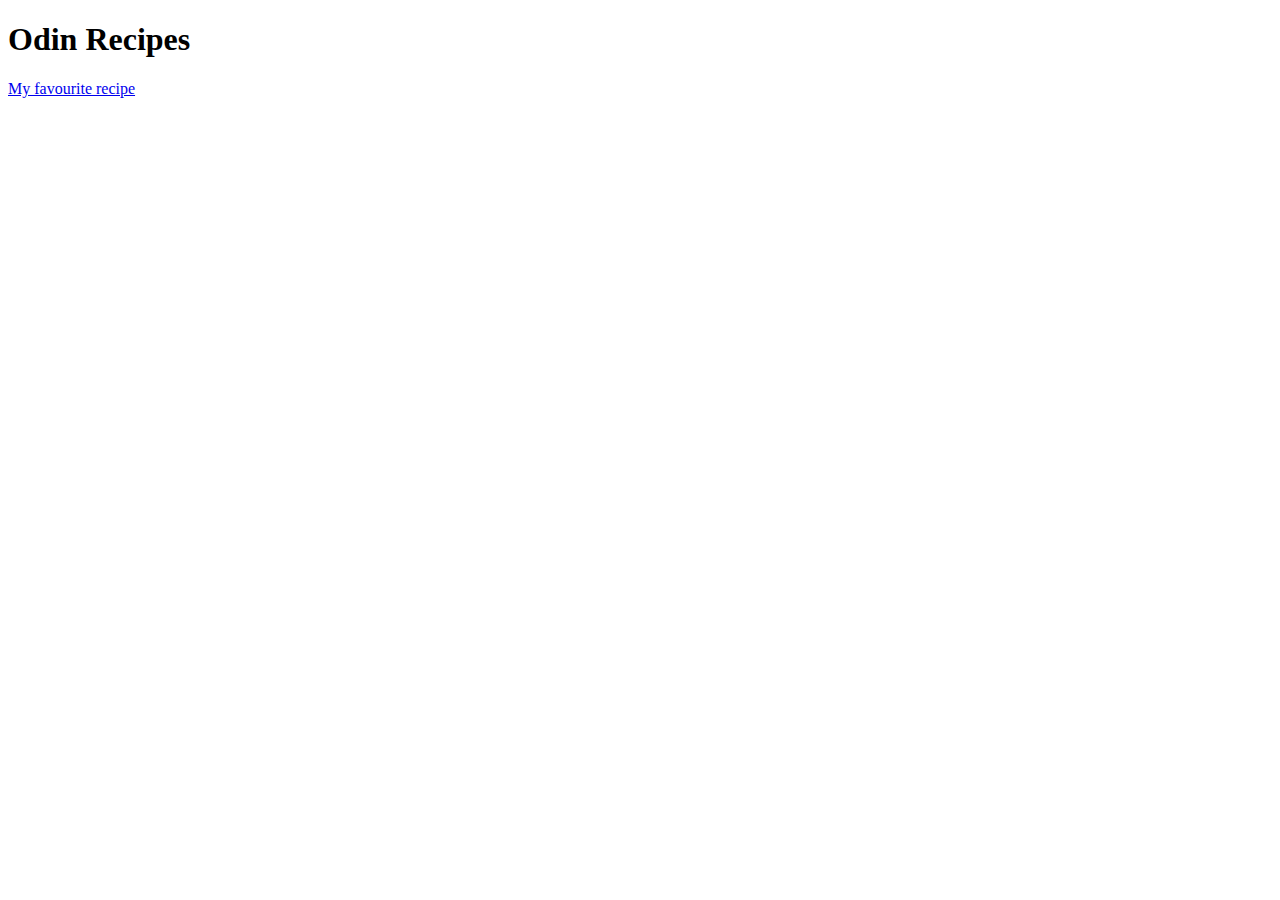
==== index.html @ c9605292 "Link lasagna to index.html and add picture" ====
<!DOCTYPE html>
<html lang="en">
    <head>
        <meta charset="UTF-8">
        <title>Odin Recipes</title>
    </head>
    <body>
        <h1>Odin Recipes</h1>
        <a href="recipes/lasagna.html">My favourite recipe</a>
    </body>
</html>
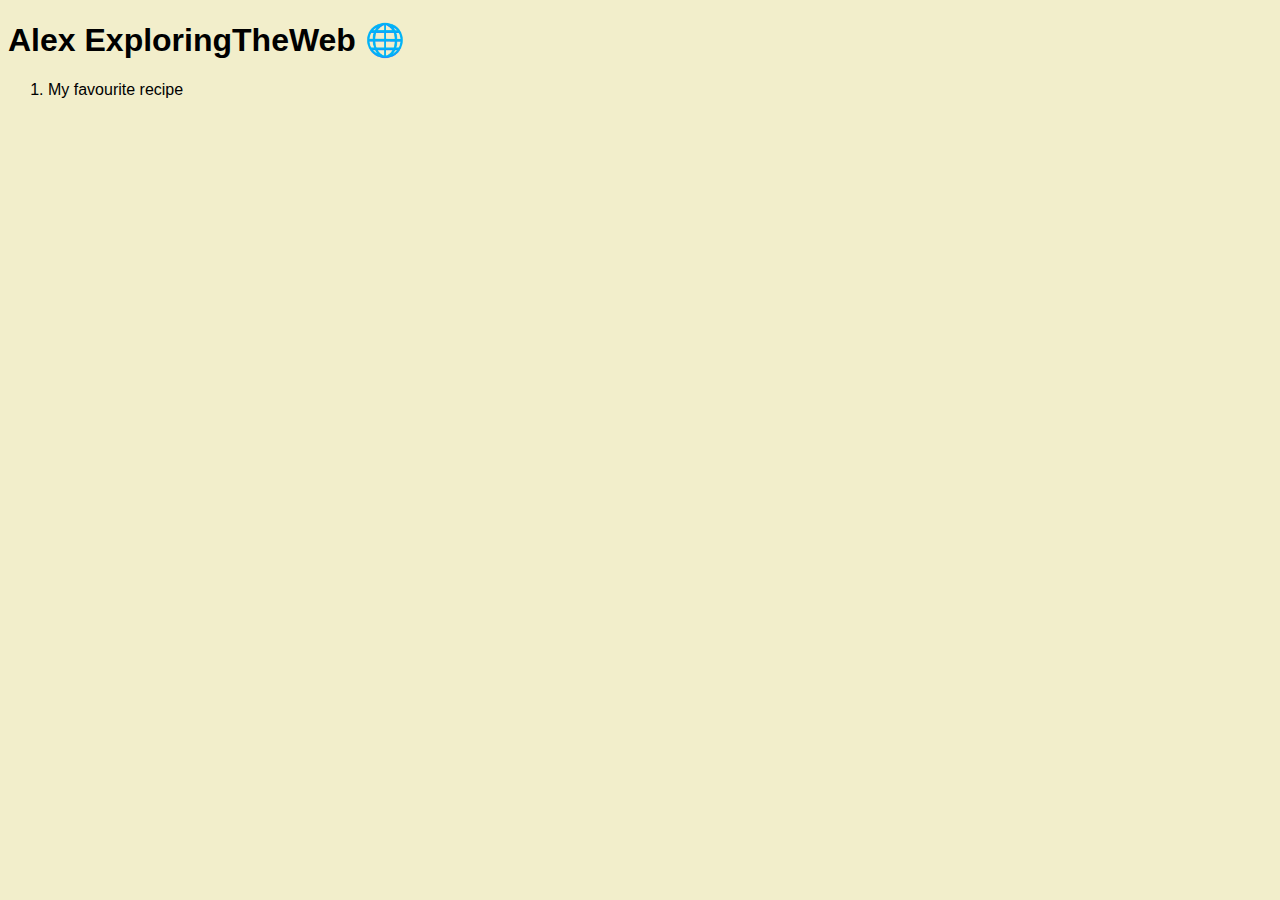
==== commit c8fb6b37: "Add some style to my html page" ====
--- a/index.html
+++ b/index.html
@@ -2,10 +2,13 @@
 <html lang="en">
     <head>
         <meta charset="UTF-8">
-        <title>Odin Recipes</title>
+        <title>Home 🏠</title>
+        <link rel="stylesheet" href="style.css">
     </head>
     <body>
-        <h1>Odin Recipes</h1>
-        <a href="recipes/lasagna.html">My favourite recipe</a>
+        <h1><strong>Alex</strong> ExploringTheWeb 🌐</h1>
+        <ol>
+            <li><a href="recipes/lasagna.html">My favourite recipe</a></li>
+        </ol>
     </body>
 </html>--- a/style.css
+++ b/style.css
@@ -0,0 +1,37 @@
+body {
+    background: #f2eecb;
+    font-family: Helvetica, sans-serif;
+}
+
+img {
+    max-width: 65%;
+    height: auto;
+}
+
+button {
+    background-color: #f2eecb;
+}
+
+button:hover {
+    background-color: #D9D6B6;
+}
+
+a:link {
+    text-decoration: none;
+    color: black;
+}
+
+/* visited link */
+a:visited {
+    color: grey;
+}
+
+/* mouse over link */
+a:hover {
+    color: grey;
+}
+
+/* selected link */
+a:active {
+    color: grey;
+}